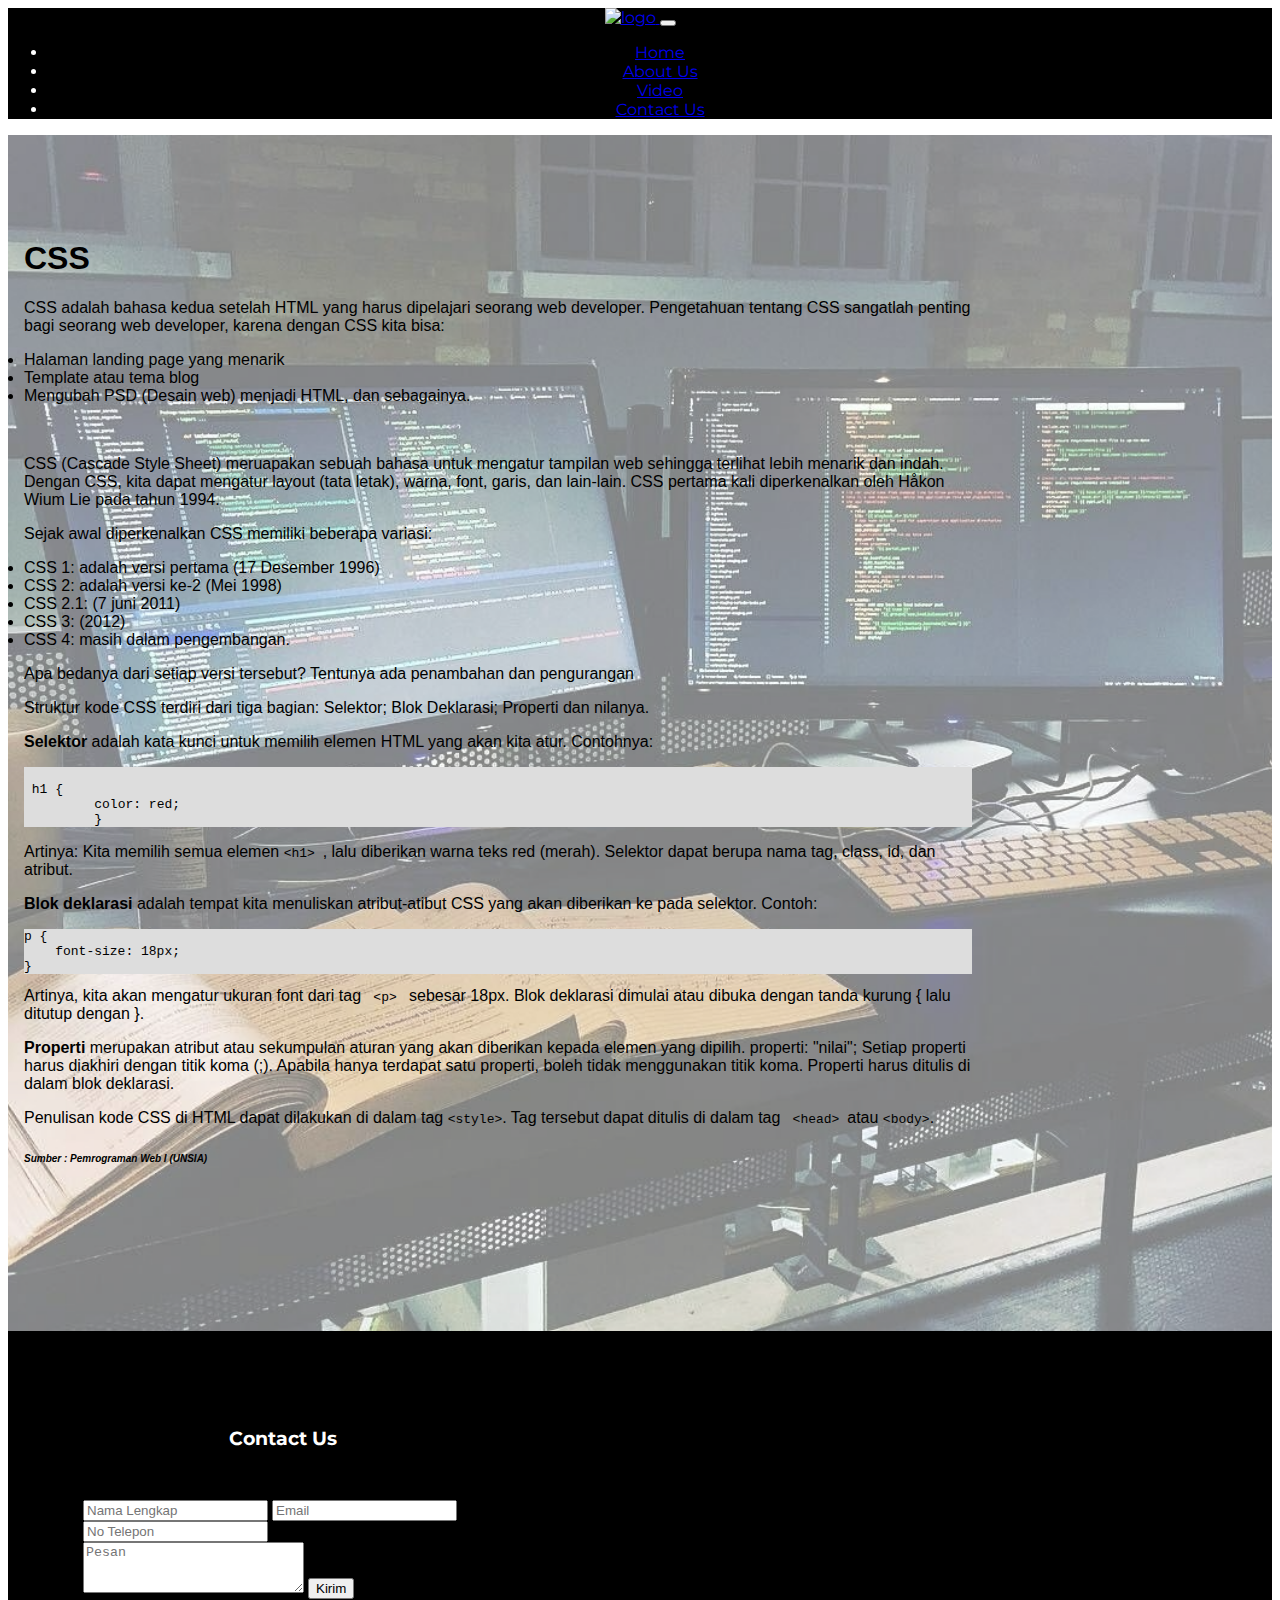
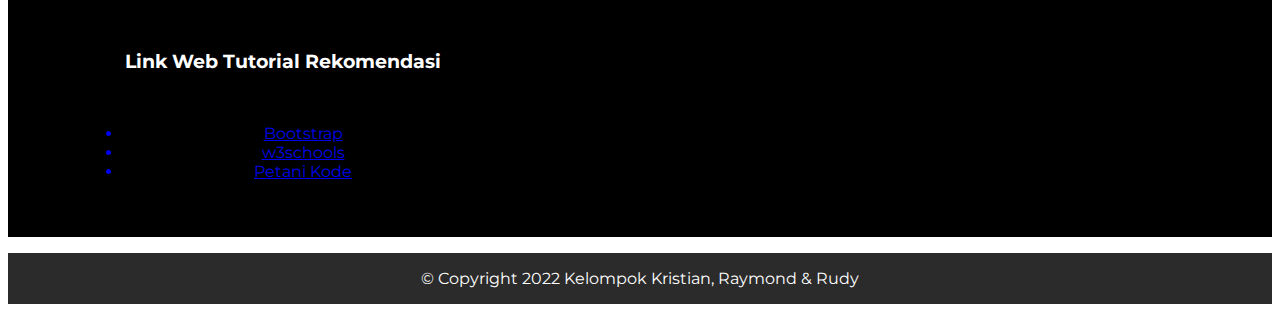
==== csspage.html @ 99779ef3 "Add files via upload" ====
<!DOCTYPE html>
<html>

<head>
  <meta charset="utf-8">
  <title>Web Programing</title>
  <link rel="icon" href="favicon.ico">

  <!-- Google fonts -->
  <link href="https://fonts.googleapis.com/css2?family=Montserrat:wght@800&family=Ubuntu&display=swap" rel="stylesheet">

  <!-- bootstrap script-->

  <link href="https://cdn.jsdelivr.net/npm/bootstrap@5.1.3/dist/css/bootstrap.min.css" rel="stylesheet" integrity="sha384-1BmE4kWBq78iYhFldvKuhfTAU6auU8tT94WrHftjDbrCEXSU1oBoqyl2QvZ6jIW3" crossorigin="anonymous">

  <!-- CSS stylesheet -->

  <link rel="stylesheet" href="styles.css">
</head>

<body>

  <!-- Nav Bar -->

  <div class="container-fluid colored-navbar">
    <nav class="navbar navbar-expand-lg navbar-dark">
      <a class="navbar-brand" href="https://www.unsia.ac.id/?utm_source=amm"> <img class="logo_img" src="images\logo.png" alt="logo"> </a>
      <button class="navbar-toggler " type="button" data-bs-toggle="collapse" data-bs-target="#navbarNavAltMarkup" aria-controls="navbarNavAltMarkup" aria-expanded="false" aria-label="Toggle navigation">
        <span class="navbar-toggler-icon "></span>
      </button>
      <div class="collapse navbar-collapse" id="navbarNavAltMarkup">
        <ul class="navbar-nav ms-auto">
          <li class="nav-item"><a class="nav-link" href="index.html">Home</a></li>
          <li class="nav-item"><a class="nav-link" href="index.html#about-us">About Us</a></li>
          <li class="nav-item"><a class="nav-link" href="#cta">Video</a></li>
          <li class="nav-item"><a class="nav-link" href="#contact-us">Contact Us</a></li>
        </ul>
      </div>
    </nav>
  </div>


  <div class="container-fluid background-content">
    <div class="container-pages">
      <div class="row" style="padding:50px 0 ;">
        <div class="card col-md-6 materi-belajar mx-auto">
          <br>
          <h1>CSS</h1>
		  <p>CSS adalah bahasa kedua setelah HTML yang harus dipelajari seorang web developer.
Pengetahuan tentang CSS sangatlah penting bagi seorang web developer, karena dengan CSS kita bisa:
<li>Halaman landing page yang menarik</li>
<li>Template atau tema blog</li>
<li>Mengubah PSD (Desain web) menjadi HTML,
dan sebagainya.</li></p>
			
			<br>
		  <p>CSS (Cascade Style Sheet) meruapakan sebuah bahasa untuk mengatur tampilan web sehingga terlihat lebih menarik dan indah. Dengan CSS, kita dapat mengatur layout (tata letak), warna, font, garis, dan lain-lain. CSS pertama kali diperkenalkan oleh Håkon Wium Lie pada tahun 1994.</p>			

<p>
			Sejak awal diperkenalkan CSS memiliki beberapa variasi:
<li>CSS 1: adalah versi pertama (17 Desember 1996)</li>
<li>CSS 2: adalah versi ke-2 (Mei 1998)</li>
<li>CSS 2.1: (7 juni 2011)</li>
<li>CSS 3: (2012)</li>
<li>CSS 4: masih dalam pengembangan.</li>
<p>Apa bedanya dari setiap versi tersebut? Tentunya ada penambahan dan pengurangan
  </p>
  </p>
		  
		<p>Struktur kode CSS terdiri dari tiga bagian:
Selektor;
Blok Deklarasi;
Properti dan nilanya. </p>
		<p><strong>Selektor</strong> adalah kata kunci untuk memilih elemen HTML yang akan kita atur. Contohnya: </p>
		  <div class="card" style="background-color: #DDDDDD;">
		<pre><code class="language-css">
 h1 {
	 color: red;
	 }</code></pre></div>
		  <p>
		    Artinya: Kita memilih semua elemen                    
		  <code class="languange-html"> &lt;h1&gt; </code> , lalu diberikan warna teks red (merah).
Selektor dapat berupa nama tag, class, id, dan atribut.
</p>
	
		<p><strong>Blok deklarasi</strong> adalah tempat kita menuliskan atribut-atibut CSS yang akan diberikan ke pada selektor.
Contoh:
		  <div class="card" style="background-color: #DDDDDD;"> <pre><code class="language-css">p {
    font-size: 18px;
} </code></pre></div>
		  Artinya, kita akan mengatur ukuran font dari tag <code class="languange-html"> &lt;p&gt; </code> sebesar 18px.
Blok deklarasi dimulai atau dibuka dengan tanda kurung { lalu ditutup dengan }.</p>
		  <p><strong>Properti</strong> merupakan atribut atau sekumpulan aturan yang akan diberikan kepada elemen yang dipilih.
properti: "nilai";
Setiap properti harus diakhiri dengan titik koma (;). Apabila hanya terdapat satu properti, boleh tidak menggunakan titik koma.
Properti harus ditulis di dalam blok deklarasi.</p>

<p>Penulisan kode CSS di HTML dapat dilakukan di dalam tag <code class="languange-html">&lt;style&gt;</code>. Tag tersebut dapat ditulis di dalam tag <code class="languange-html"> &lt;head&gt; </code>atau <code class="languange-html">&lt;body&gt;</code>.</p>


		
<h6><span style="font-size: x-small"><em>Sumber : Pemrograman Web I (UNSIA)</em></span><em><br>
</em></h6>
        </div>
      </div>
    </div>
    <br>
    <br>
    <br>
    <br>
  </div>

  <!-- <Contact Us> -->
  <div class="container-fluid" id="contact-us">
    <div class="row">
      <div class="col-md-6 col-sm12 mx-auto" style="color:white; width:25rem;">
        <h3>Contact Us</h3>
        <div class="card">
          <div class="card-body" style="color:black;">
            <form action="https://formsubmit.co/f3bdb7e244bcaf21a9be1b968df72f1d" method="post">
              <input type="text" class="field" name="name" placeholder="Nama Lengkap">
              <input type="email" name="email" placeholder="Email">
              <input type="number" name="phone" placeholder="No Telepon">
              <textarea name="message" data-length="150" rows="3" cols="25" placeholder="Pesan"></textarea>
              <button type="button submit" class="btn btn-outline-dark btn-block col-3">Kirim</button>
            </form>
          </div>
        </div>
      </div>
      <div class="col-md-6 col-sm12 mx-auto" style="color:white; width:25rem;">
        <h3>Link Web Tutorial Rekomendasi</h3>
        <div class="card">
          <ul class="list-group list-group-flush">
            <a href="https://getbootstrap.com/docs/5.1/getting-started/introduction/">
              <li class="list-group-item">Bootstrap</li>
            </a>
            <a href="https://www.w3schools.com/">
              <li class="list-group-item">w3schools</li>
            </a>
            <a href="https://www.petanikode.com/">
              <li class="list-group-item">Petani Kode</li>
            </a>
          </ul>
        </div>
      </div>
    </div>
  </div>

  <!-- Footer -->
  <footer>
    <p class="copyright" style="padding:1rem; background-color:#2B2B2B; margin-bottom:0; color:white;">© Copyright 2022 Kelompok Kristian, Raymond & Rudy</p>
  </footer>

  <!--bootstrap -->

  <script src="https://cdn.jsdelivr.net/npm/bootstrap@5.1.3/dist/js/bootstrap.bundle.min.js" integrity="sha384-ka7Sk0Gln4gmtz2MlQnikT1wXgYsOg+OMhuP+IlRH9sENBO0LRn5q+8nbTov4+1p" crossorigin="anonymous"></script>


</body>

</html>
---- styles.css ----
body {
  font-family: 'Montserrat', sans-serif;
  text-align: center;
}

h3 {
  padding: 2rem;
}

/* Navbar */
.colored-navbar {
  background-color: black;
  color: white;
}

.logo_img {
  max-height: 60px;
  width: auto;
  max-width: 140px;
}

/* Carousel */
.carousel-item {
  height: 32rem;
  background: #777;
  color: white;
  position: relative;
  background-position: center;
  background-size: cover;
}

.container-carousel {
  position: absolute;
  bottom: 0;
  left: 0;
  right: 0;
}

.carousel-caption {
  padding-bottom: 10rem;
}

.overlay-image {
  position: absolute;
  bottom: 0;
  left: 0;
  right: 0;
  top: 0;
  background-position: center;
  background-size: cover;
  opacity: 0.3;
}

/* Content */
.content {
  padding: 50px;
}

.content-column {
  padding: 3% 2%;
}

.content-text {
  font-size: 3rem;
  line-height: 1.5;
}

.card-body {
  text-align: left;
}

.Spacing-bottom {
  height: 1.45rem;
}

/*About Us*/
#about-us {
  position: relative;
  color: black;
  background-image: url(Aboutusbackground.png);
  background-position: center;
  background-size: cover;
}

.about-us-text {
  padding: 45px 75px 40px;
}

.our-foto {
  width: 5rem;
  padding-top: 2rem;
  padding-bottom: 2rem;
}

/*Contact Us*/
#contact-us {
  background-color: black;
  padding: 45px 75px 40px;
}

/*Content Materi */
.background-content {
  background-image: url(programerdesk.png);
  background-position: center;
  background-size: cover;
}

.materi-belajar {
  font-family: sans-serif;
  padding: 1rem 1rem;
  width: 75%;
  text-align: left;
}

/*Video*/
.video {text-align: center;}
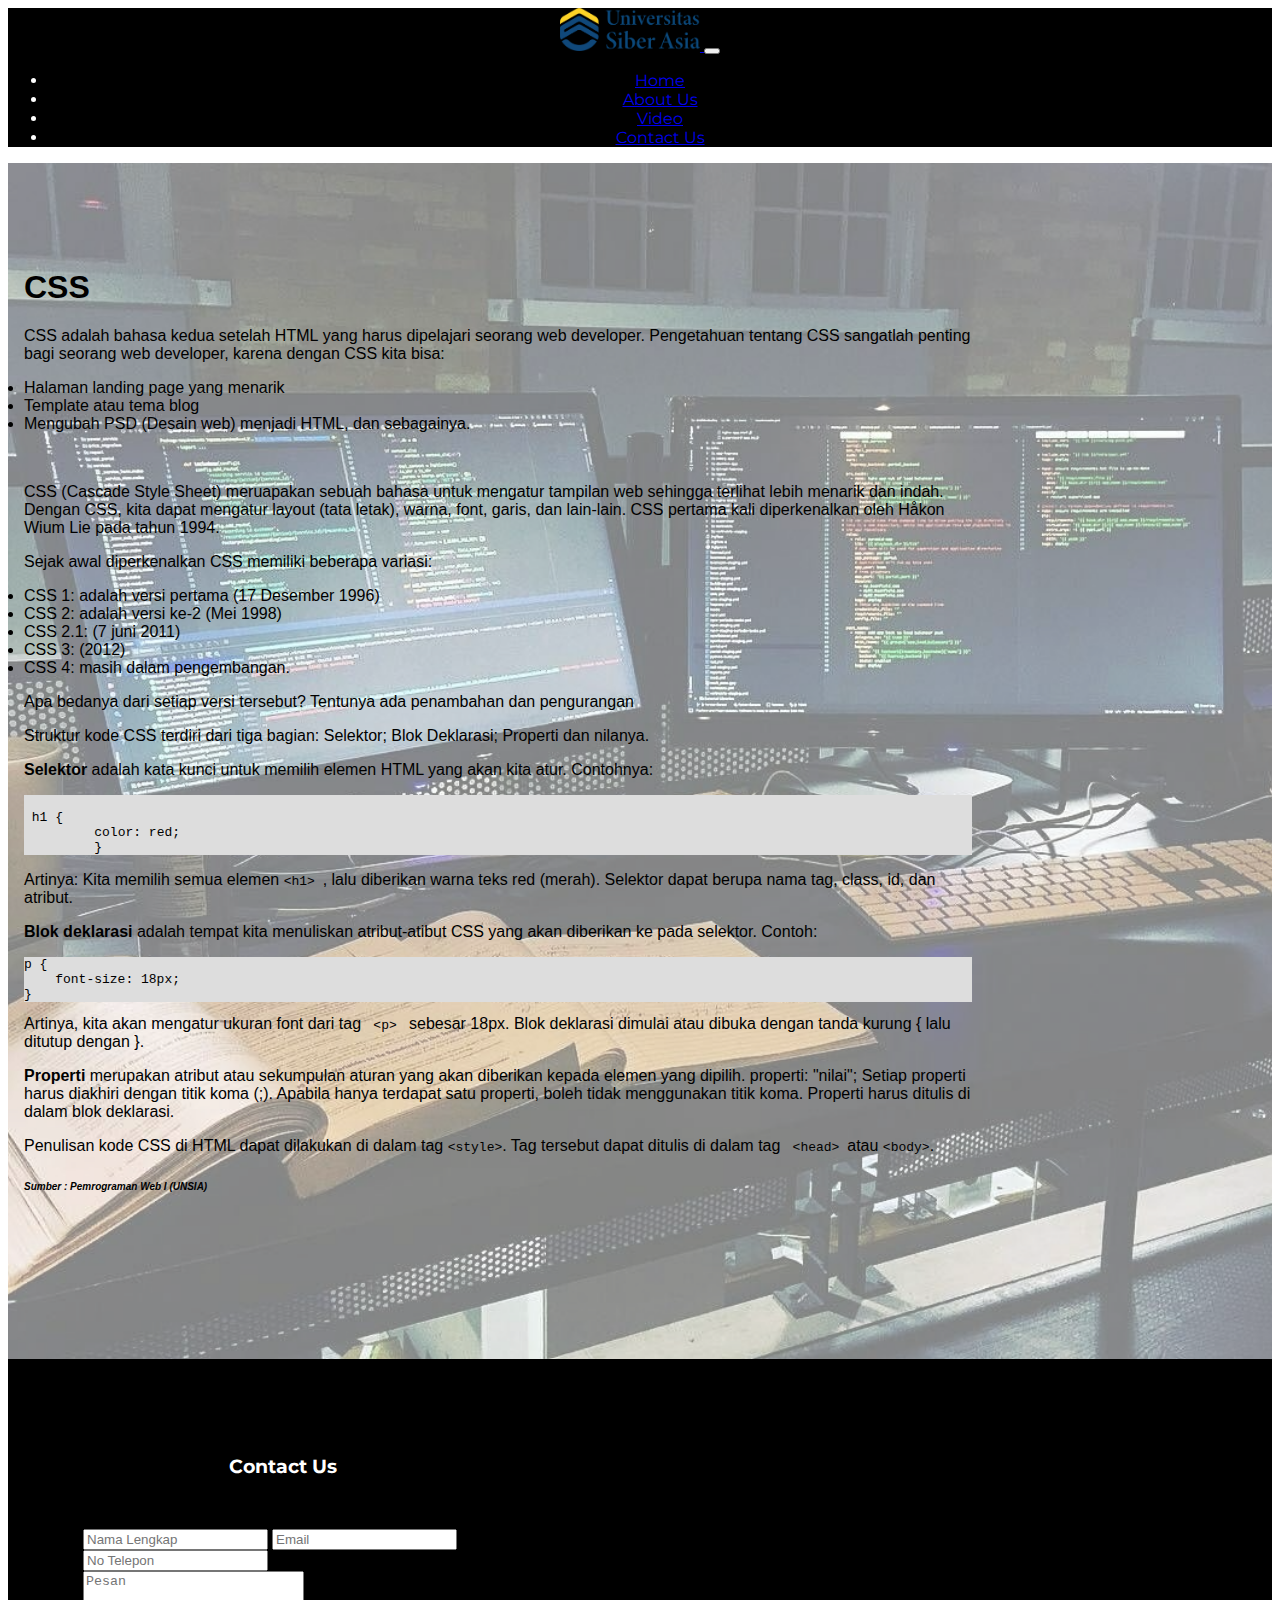
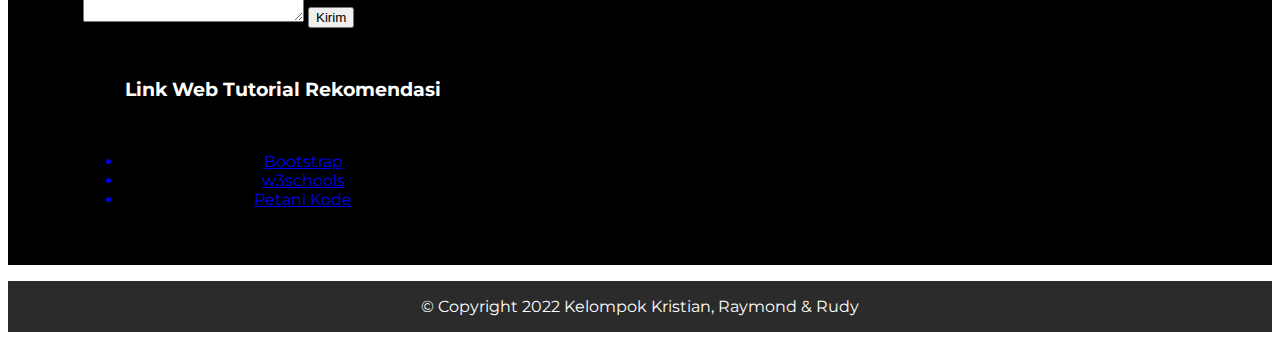
==== commit c270716d: "Update csspage.html" ====
--- a/csspage.html
+++ b/csspage.html
@@ -117,7 +117,7 @@
         <h3>Contact Us</h3>
         <div class="card">
           <div class="card-body" style="color:black;">
-            <form action="https://formsubmit.co/f3bdb7e244bcaf21a9be1b968df72f1d" method="post">
+            <form action="https://formsubmit.co/492669eb0517fafce949626aab888c25" method="post">
               <input type="text" class="field" name="name" placeholder="Nama Lengkap">
               <input type="email" name="email" placeholder="Email">
               <input type="number" name="phone" placeholder="No Telepon">
